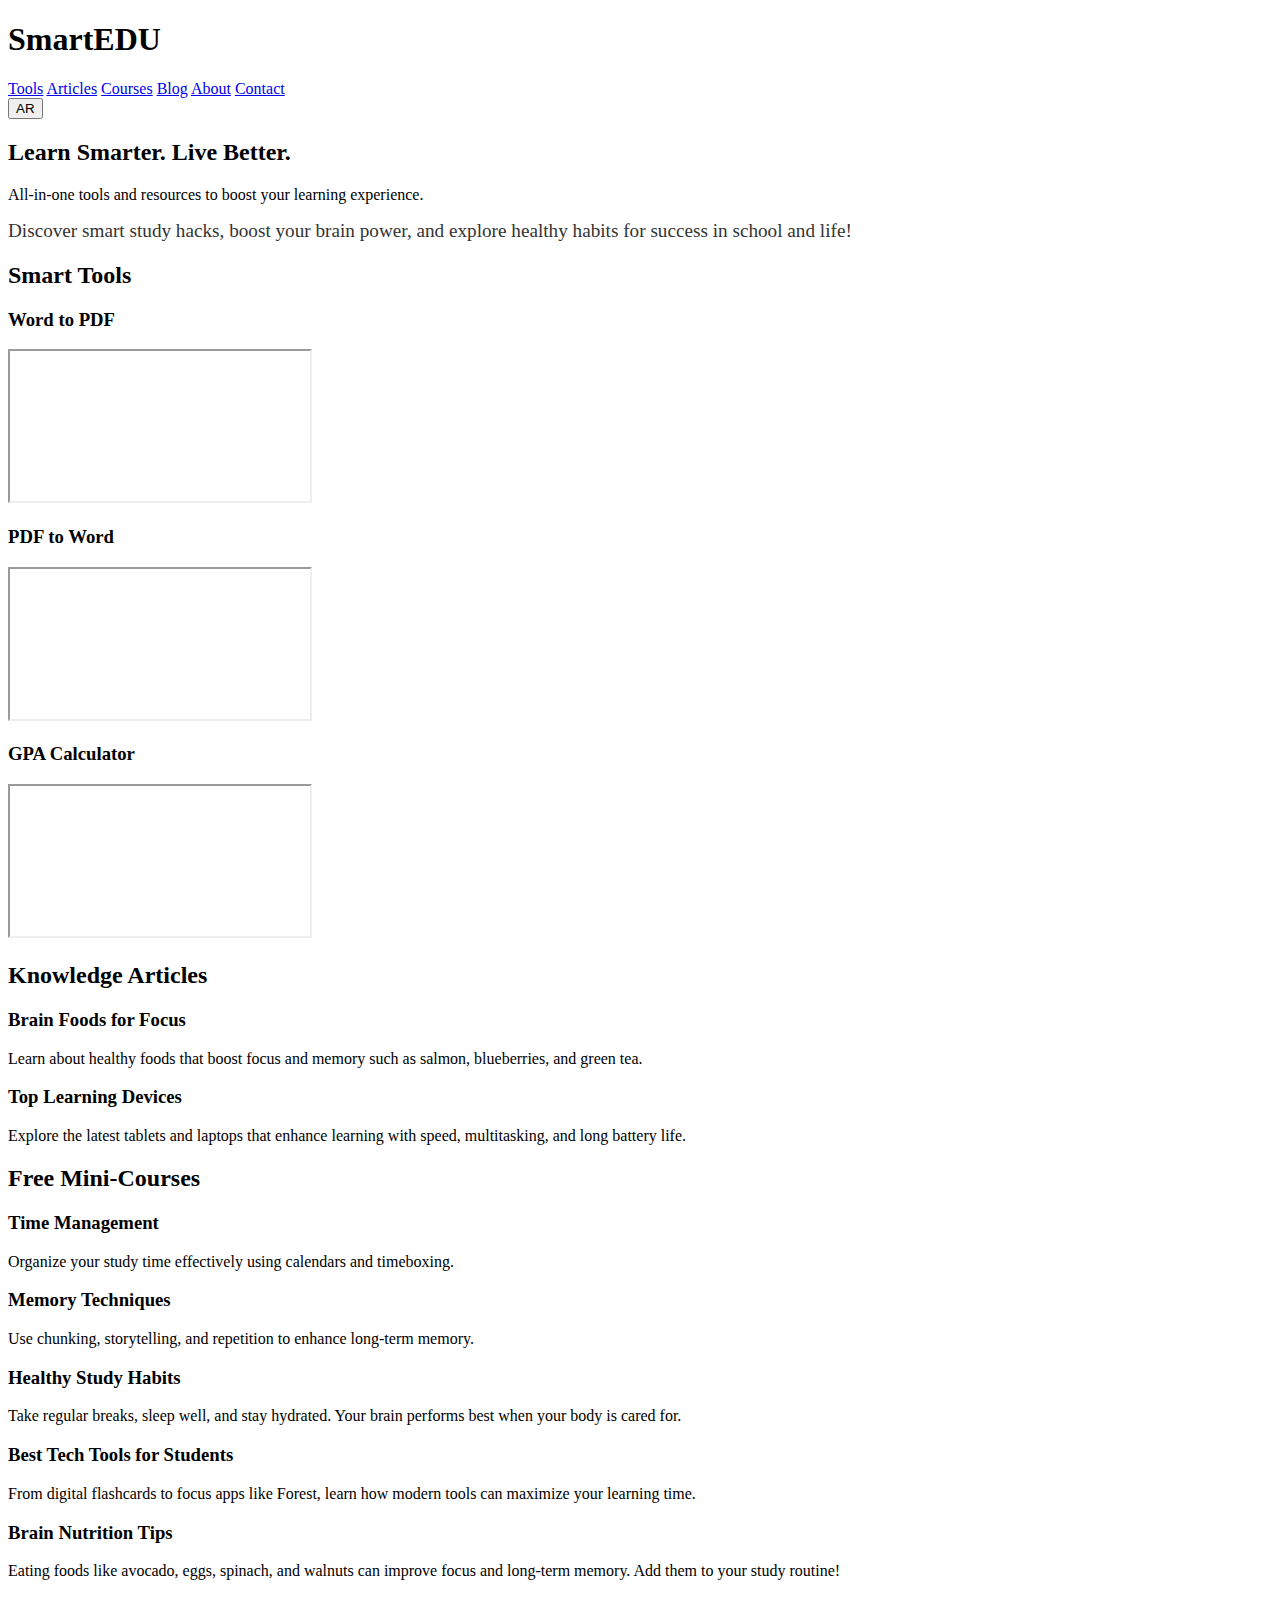
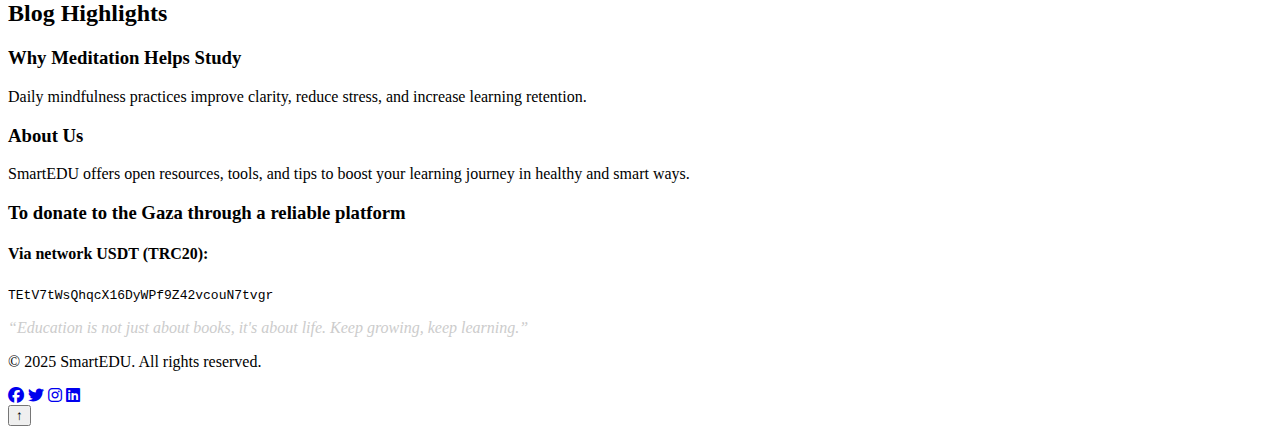
==== index.html @ a896248c "Update index.html" ====
<!DOCTYPE html>
<html lang="en">

<head>
    <meta charset="UTF-8">
    <meta name="viewport" content="width=device-width, initial-scale=1.0">
    <meta name="description"
        content="SmartEDU is a bilingual platform that provides educational tools, tech tips, brain health articles, and productivity aids for students and lifelong learners.">
    <meta name="keywords"
        content="education, pdf tools, word converter, student health, memory food, study techniques, tech for students, bilingual learning, smart tools, brain boost, educational blog, productivity tools, focus techniques, student gadgets, learning resources">
    <meta name="author" content="SmartEDU Team">
    <meta name="robots" content="index, follow">
    <title>SmartEDU - Smart Tools for Smart Learners</title>
    <link rel="icon" href="favicon.ico" type="image/x-icon" />
    <link href="https://fonts.googleapis.com/css2?family=Inter:wght@400;700&display=swap" rel="stylesheet">
    <link rel="stylesheet" href="https://cdnjs.cloudflare.com/ajax/libs/font-awesome/6.4.2/css/all.min.css">
    <link rel="stylesheet" href="style.css">

    <script async src="https://pagead2.googlesyndication.com/pagead/js/adsbygoogle.js?client=ca-pub-8312719884395222"
     crossorigin="anonymous"></script>


</head>

<body>
    <header>
        <h1>SmartEDU</h1>
        <nav>
            <a href="#tools">Tools</a>
            <a href="#articles">Articles</a>
            <a href="#courses">Courses</a>
            <a href="#blog">Blog</a>
            <a href="#about">About</a>
            <a href="#contact">Contact</a>
        </nav>
        <button class="lang-btn" id="langBtn">AR</button>
    </header>
    <section class="hero">
        <h2>Learn Smarter. Live Better.</h2>
        <p>All-in-one tools and resources to boost your learning experience.</p>
        <p style="font-size: 1.2rem; color: #333; margin-top: 10px;">
            Discover smart study hacks, boost your brain power, and explore healthy habits for success in school and
            life!
        </p>

    </section>
    <section id="tools">
        <h2>Smart Tools</h2>
        <div class="grid">
            <div class="card">
                <h3>Word to PDF</h3><iframe src="https://www.ilovepdf.com/word_to_pdf"></iframe>
            </div>
            <div class="card">
                <h3>PDF to Word</h3><iframe src="https://www.ilovepdf.com/pdf_to_word"></iframe>
            </div>
            <div class="card">
                <h3>GPA Calculator</h3><iframe src="https://www.calculator.net/gpa-calculator.html"></iframe>
            </div>

        </div>
    </section>
    <section id="articles">
        <h2>Knowledge Articles</h2>
        <div class="card">
            <h3>Brain Foods for Focus</h3>
            <p>Learn about healthy foods that boost focus and memory such as salmon, blueberries, and green tea.</p>
        </div>
        <div class="card">
            <h3>Top Learning Devices</h3>
            <p>Explore the latest tablets and laptops that enhance learning with speed, multitasking, and long battery
                life.</p>
        </div>
    </section>
    <section id="courses">
        <h2>Free Mini-Courses</h2>
        <div class="grid">
            <div class="card">
                <h3>Time Management</h3>
                <p>Organize your study time effectively using calendars and timeboxing.</p>
            </div>
            <div class="card">
                <h3>Memory Techniques</h3>
                <p>Use chunking, storytelling, and repetition to enhance long-term memory.</p>
            </div>

            <div class="card">
                <h3>Healthy Study Habits</h3>
                <p>Take regular breaks, sleep well, and stay hydrated. Your brain performs best when your body is cared
                    for.</p>
            </div>

            <div class="card">
                <h3>Best Tech Tools for Students</h3>
                <p>From digital flashcards to focus apps like Forest, learn how modern tools can maximize your learning
                    time.</p>
            </div>
            <div class="card">
                <h3>Brain Nutrition Tips</h3>
                <p>Eating foods like avocado, eggs, spinach, and walnuts can improve focus and long-term memory. Add
                    them to your study routine!</p>
            </div>

        </div>
    </section>
    <section id="blog">
        <h2>Blog Highlights</h2>
        <div class="card">
            <h3>Why Meditation Helps Study</h3>
            <p>Daily mindfulness practices improve clarity, reduce stress, and increase learning retention.</p>
        </div>
    </section>
    <section id="about">
        <div class="card">
            <h3>About Us</h3>
            <p>SmartEDU offers open resources, tools, and tips to boost your learning journey in healthy and smart ways.
            </p>
        </div>
    </section>
    <section id="contact">
        <div class="card">
            <h3>To donate to the Gaza through a reliable platform</h3>
            <h4>Via network USDT (TRC20):</h4>
            <code>TEtV7tWsQhqcX16DyWPf9Z42vcouN7tvgr</code>

        </div>
    </section>
    <footer>
        <p style="font-style: italic; font-size: 1rem; color: #ccc;">
            “Education is not just about books, it's about life. Keep growing, keep learning.”
        </p>

        <p>&copy; 2025 SmartEDU. All rights reserved.</p>
        <div class="social-icons">
            <a href="https://d00838.github.io/Donate-to-Gaza/"><i class="fab fa-facebook"></i></a>
            <a href="https://d00838.github.io/Donate-to-Gaza/"><i class="fab fa-twitter"></i></a>
            <a href="https://d00838.github.io/Donate-to-Gaza/"><i class="fab fa-instagram"></i></a>
            <a href="https://d00838.github.io/Donate-to-Gaza/"><i class="fab fa-linkedin"></i></a>
        </div>
    </footer>
    <button id="scrollTopBtn">↑</button>


    <link rel="stylesheet" href="script.js">
</body>

</html>
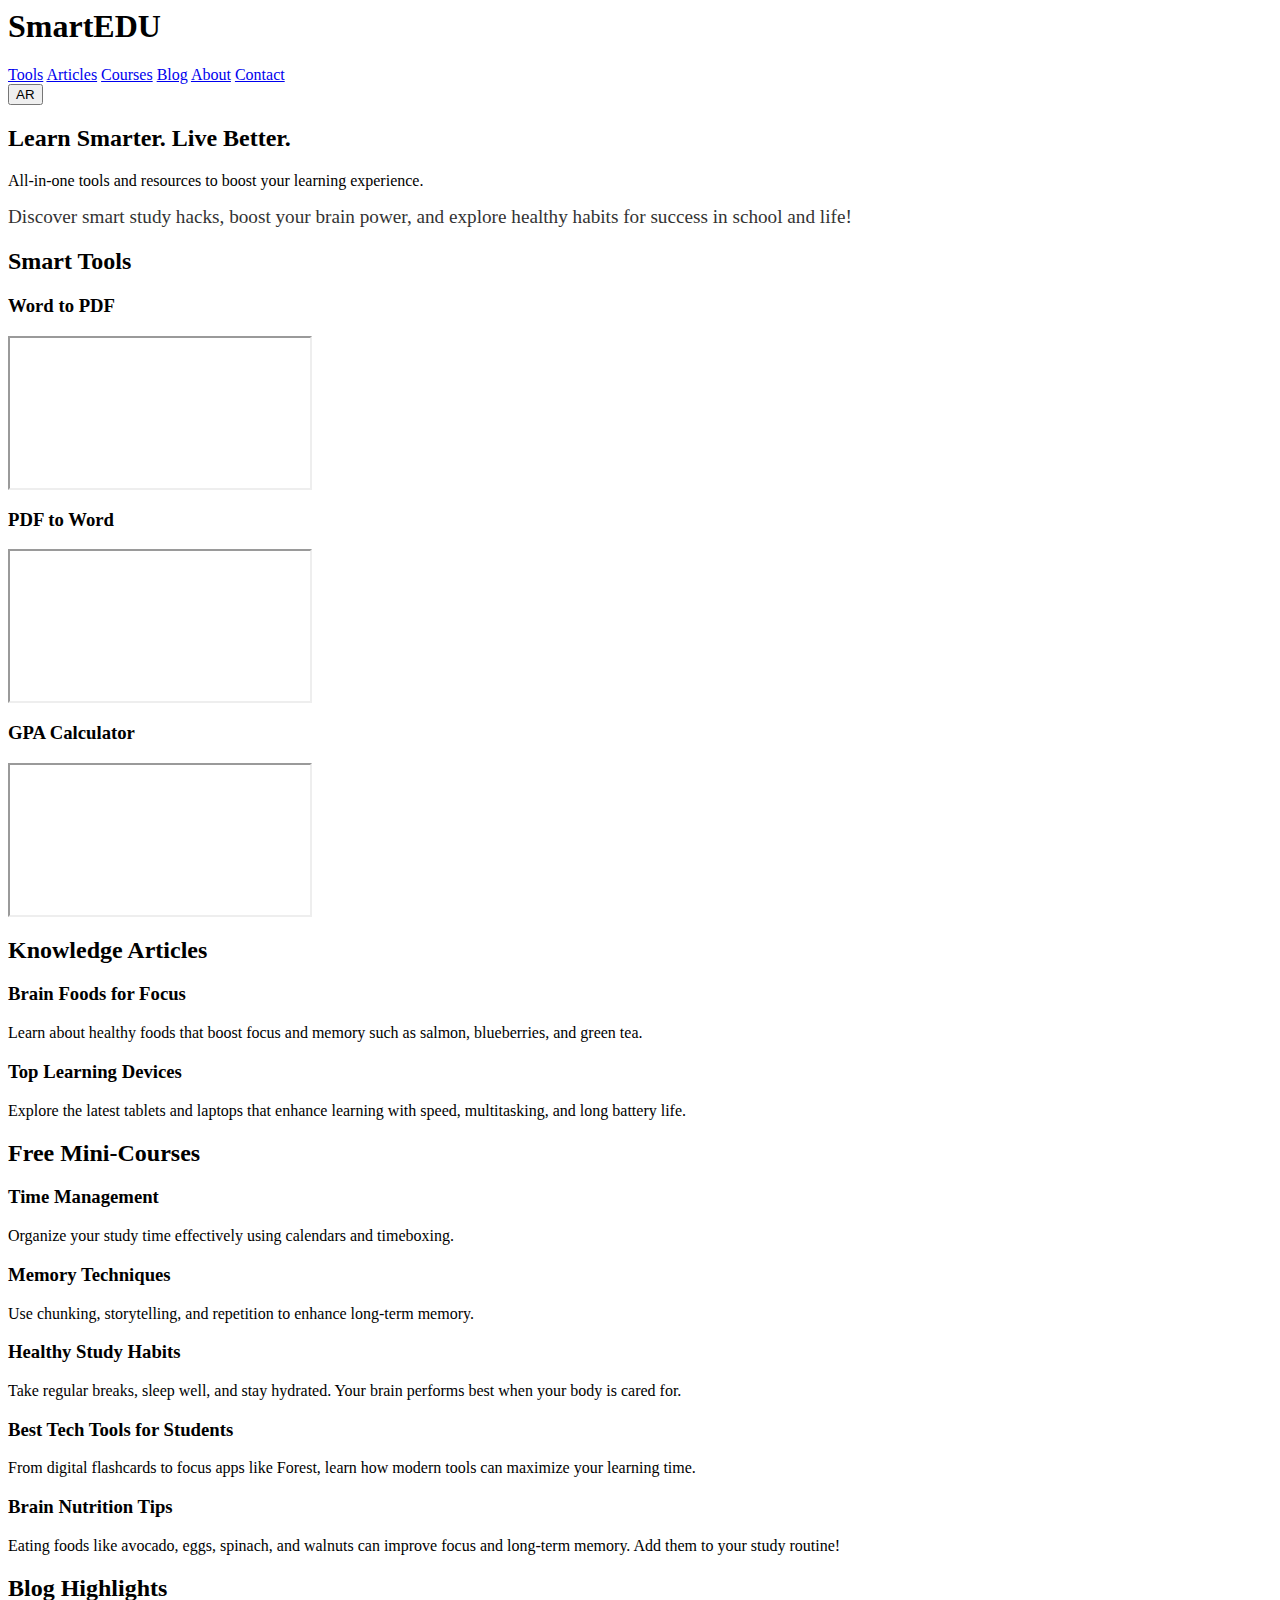
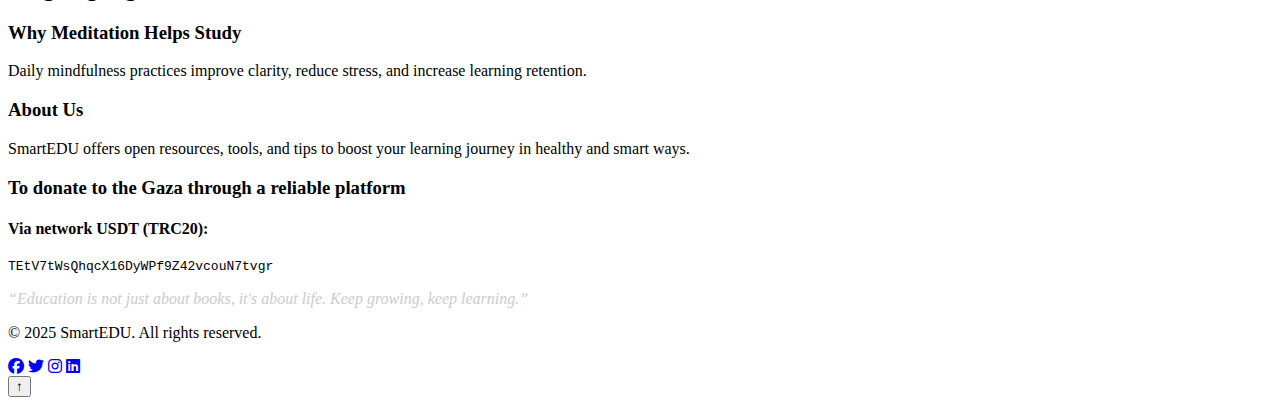
==== commit d94ae669: "Update index.html" ====
--- a/index.html
+++ b/index.html
@@ -1,6 +1,3 @@
-<!DOCTYPE html>
-<html lang="en">
-
 <head>
     <meta charset="UTF-8">
     <meta name="viewport" content="width=device-width, initial-scale=1.0">
@@ -16,131 +13,151 @@
     <link rel="stylesheet" href="https://cdnjs.cloudflare.com/ajax/libs/font-awesome/6.4.2/css/all.min.css">
     <link rel="stylesheet" href="style.css">
 
+    <script type="application/ld+json">
+    {
+      "@context": "https://schema.org",
+      "@type": "BreadcrumbList",
+      "itemListElement": [
+        {
+          "@type": "ListItem",
+          "position": 1,
+          "name": "Home",
+          "item": "https://edutoolx.netlify.app/"
+        },
+        {
+          "@type": "ListItem",
+          "position": 2,
+          "name": "Tools",
+          "item": "https://edutoolx.netlify.app/#tools"
+        }
+      ]
+    }
+    </script>
+
     <script async src="https://pagead2.googlesyndication.com/pagead/js/adsbygoogle.js?client=ca-pub-8312719884395222"
      crossorigin="anonymous"></script>
-
-
 </head>
 
-<body>
-    <header>
-        <h1>SmartEDU</h1>
-        <nav>
-            <a href="#tools">Tools</a>
-            <a href="#articles">Articles</a>
-            <a href="#courses">Courses</a>
-            <a href="#blog">Blog</a>
-            <a href="#about">About</a>
-            <a href="#contact">Contact</a>
-        </nav>
-        <button class="lang-btn" id="langBtn">AR</button>
-    </header>
-    <section class="hero">
-        <h2>Learn Smarter. Live Better.</h2>
-        <p>All-in-one tools and resources to boost your learning experience.</p>
-        <p style="font-size: 1.2rem; color: #333; margin-top: 10px;">
-            Discover smart study hacks, boost your brain power, and explore healthy habits for success in school and
-            life!
-        </p>
-
-    </section>
-    <section id="tools">
-        <h2>Smart Tools</h2>
-        <div class="grid">
+    
+    <body>
+        <header>
+            <h1>SmartEDU</h1>
+            <nav>
+                <a href="#tools">Tools</a>
+                <a href="#articles">Articles</a>
+                <a href="#courses">Courses</a>
+                <a href="#blog">Blog</a>
+                <a href="#about">About</a>
+                <a href="#contact">Contact</a>
+            </nav>
+            <button class="lang-btn" id="langBtn">AR</button>
+        </header>
+        <section class="hero">
+            <h2>Learn Smarter. Live Better.</h2>
+            <p>All-in-one tools and resources to boost your learning experience.</p>
+            <p style="font-size: 1.2rem; color: #333; margin-top: 10px;">
+                Discover smart study hacks, boost your brain power, and explore healthy habits for success in school and
+                life!
+            </p>
+    
+        </section>
+        <section id="tools">
+            <h2>Smart Tools</h2>
+            <div class="grid">
+                <div class="card">
+                    <h3>Word to PDF</h3><iframe src="https://www.ilovepdf.com/word_to_pdf"></iframe>
+                </div>
+                <div class="card">
+                    <h3>PDF to Word</h3><iframe src="https://www.ilovepdf.com/pdf_to_word"></iframe>
+                </div>
+                <div class="card">
+                    <h3>GPA Calculator</h3><iframe src="https://www.calculator.net/gpa-calculator.html"></iframe>
+                </div>
+    
+            </div>
+        </section>
+        <section id="articles">
+            <h2>Knowledge Articles</h2>
             <div class="card">
-                <h3>Word to PDF</h3><iframe src="https://www.ilovepdf.com/word_to_pdf"></iframe>
+                <h3>Brain Foods for Focus</h3>
+                <p>Learn about healthy foods that boost focus and memory such as salmon, blueberries, and green tea.</p>
             </div>
             <div class="card">
-                <h3>PDF to Word</h3><iframe src="https://www.ilovepdf.com/pdf_to_word"></iframe>
+                <h3>Top Learning Devices</h3>
+                <p>Explore the latest tablets and laptops that enhance learning with speed, multitasking, and long battery
+                    life.</p>
             </div>
+        </section>
+        <section id="courses">
+            <h2>Free Mini-Courses</h2>
+            <div class="grid">
+                <div class="card">
+                    <h3>Time Management</h3>
+                    <p>Organize your study time effectively using calendars and timeboxing.</p>
+                </div>
+                <div class="card">
+                    <h3>Memory Techniques</h3>
+                    <p>Use chunking, storytelling, and repetition to enhance long-term memory.</p>
+                </div>
+    
+                <div class="card">
+                    <h3>Healthy Study Habits</h3>
+                    <p>Take regular breaks, sleep well, and stay hydrated. Your brain performs best when your body is cared
+                        for.</p>
+                </div>
+    
+                <div class="card">
+                    <h3>Best Tech Tools for Students</h3>
+                    <p>From digital flashcards to focus apps like Forest, learn how modern tools can maximize your learning
+                        time.</p>
+                </div>
+                <div class="card">
+                    <h3>Brain Nutrition Tips</h3>
+                    <p>Eating foods like avocado, eggs, spinach, and walnuts can improve focus and long-term memory. Add
+                        them to your study routine!</p>
+                </div>
+    
+            </div>
+        </section>
+        <section id="blog">
+            <h2>Blog Highlights</h2>
             <div class="card">
-                <h3>GPA Calculator</h3><iframe src="https://www.calculator.net/gpa-calculator.html"></iframe>
+                <h3>Why Meditation Helps Study</h3>
+                <p>Daily mindfulness practices improve clarity, reduce stress, and increase learning retention.</p>
             </div>
-
-        </div>
-    </section>
-    <section id="articles">
-        <h2>Knowledge Articles</h2>
-        <div class="card">
-            <h3>Brain Foods for Focus</h3>
-            <p>Learn about healthy foods that boost focus and memory such as salmon, blueberries, and green tea.</p>
-        </div>
-        <div class="card">
-            <h3>Top Learning Devices</h3>
-            <p>Explore the latest tablets and laptops that enhance learning with speed, multitasking, and long battery
-                life.</p>
-        </div>
-    </section>
-    <section id="courses">
-        <h2>Free Mini-Courses</h2>
-        <div class="grid">
+        </section>
+        <section id="about">
             <div class="card">
-                <h3>Time Management</h3>
-                <p>Organize your study time effectively using calendars and timeboxing.</p>
+                <h3>About Us</h3>
+                <p>SmartEDU offers open resources, tools, and tips to boost your learning journey in healthy and smart ways.
+                </p>
             </div>
+        </section>
+        <section id="contact">
             <div class="card">
-                <h3>Memory Techniques</h3>
-                <p>Use chunking, storytelling, and repetition to enhance long-term memory.</p>
+                <h3>To donate to the Gaza through a reliable platform</h3>
+                <h4>Via network USDT (TRC20):</h4>
+                <code>TEtV7tWsQhqcX16DyWPf9Z42vcouN7tvgr</code>
+    
             </div>
-
-            <div class="card">
-                <h3>Healthy Study Habits</h3>
-                <p>Take regular breaks, sleep well, and stay hydrated. Your brain performs best when your body is cared
-                    for.</p>
+        </section>
+        <footer>
+            <p style="font-style: italic; font-size: 1rem; color: #ccc;">
+                “Education is not just about books, it's about life. Keep growing, keep learning.”
+            </p>
+    
+            <p>&copy; 2025 SmartEDU. All rights reserved.</p>
+            <div class="social-icons">
+                <a href="https://d00838.github.io/Donate-to-Gaza/"><i class="fab fa-facebook"></i></a>
+                <a href="https://d00838.github.io/Donate-to-Gaza/"><i class="fab fa-twitter"></i></a>
+                <a href="https://d00838.github.io/Donate-to-Gaza/"><i class="fab fa-instagram"></i></a>
+                <a href="https://d00838.github.io/Donate-to-Gaza/"><i class="fab fa-linkedin"></i></a>
             </div>
-
-            <div class="card">
-                <h3>Best Tech Tools for Students</h3>
-                <p>From digital flashcards to focus apps like Forest, learn how modern tools can maximize your learning
-                    time.</p>
-            </div>
-            <div class="card">
-                <h3>Brain Nutrition Tips</h3>
-                <p>Eating foods like avocado, eggs, spinach, and walnuts can improve focus and long-term memory. Add
-                    them to your study routine!</p>
-            </div>
-
-        </div>
-    </section>
-    <section id="blog">
-        <h2>Blog Highlights</h2>
-        <div class="card">
-            <h3>Why Meditation Helps Study</h3>
-            <p>Daily mindfulness practices improve clarity, reduce stress, and increase learning retention.</p>
-        </div>
-    </section>
-    <section id="about">
-        <div class="card">
-            <h3>About Us</h3>
-            <p>SmartEDU offers open resources, tools, and tips to boost your learning journey in healthy and smart ways.
-            </p>
-        </div>
-    </section>
-    <section id="contact">
-        <div class="card">
-            <h3>To donate to the Gaza through a reliable platform</h3>
-            <h4>Via network USDT (TRC20):</h4>
-            <code>TEtV7tWsQhqcX16DyWPf9Z42vcouN7tvgr</code>
-
-        </div>
-    </section>
-    <footer>
-        <p style="font-style: italic; font-size: 1rem; color: #ccc;">
-            “Education is not just about books, it's about life. Keep growing, keep learning.”
-        </p>
-
-        <p>&copy; 2025 SmartEDU. All rights reserved.</p>
-        <div class="social-icons">
-            <a href="https://d00838.github.io/Donate-to-Gaza/"><i class="fab fa-facebook"></i></a>
-            <a href="https://d00838.github.io/Donate-to-Gaza/"><i class="fab fa-twitter"></i></a>
-            <a href="https://d00838.github.io/Donate-to-Gaza/"><i class="fab fa-instagram"></i></a>
-            <a href="https://d00838.github.io/Donate-to-Gaza/"><i class="fab fa-linkedin"></i></a>
-        </div>
-    </footer>
-    <button id="scrollTopBtn">↑</button>
-
-
-    <link rel="stylesheet" href="script.js">
-</body>
-
-</html>
+        </footer>
+        <button id="scrollTopBtn">↑</button>
+    
+    
+        <link rel="stylesheet" href="script.js">
+    </body>
+    
+    </html>
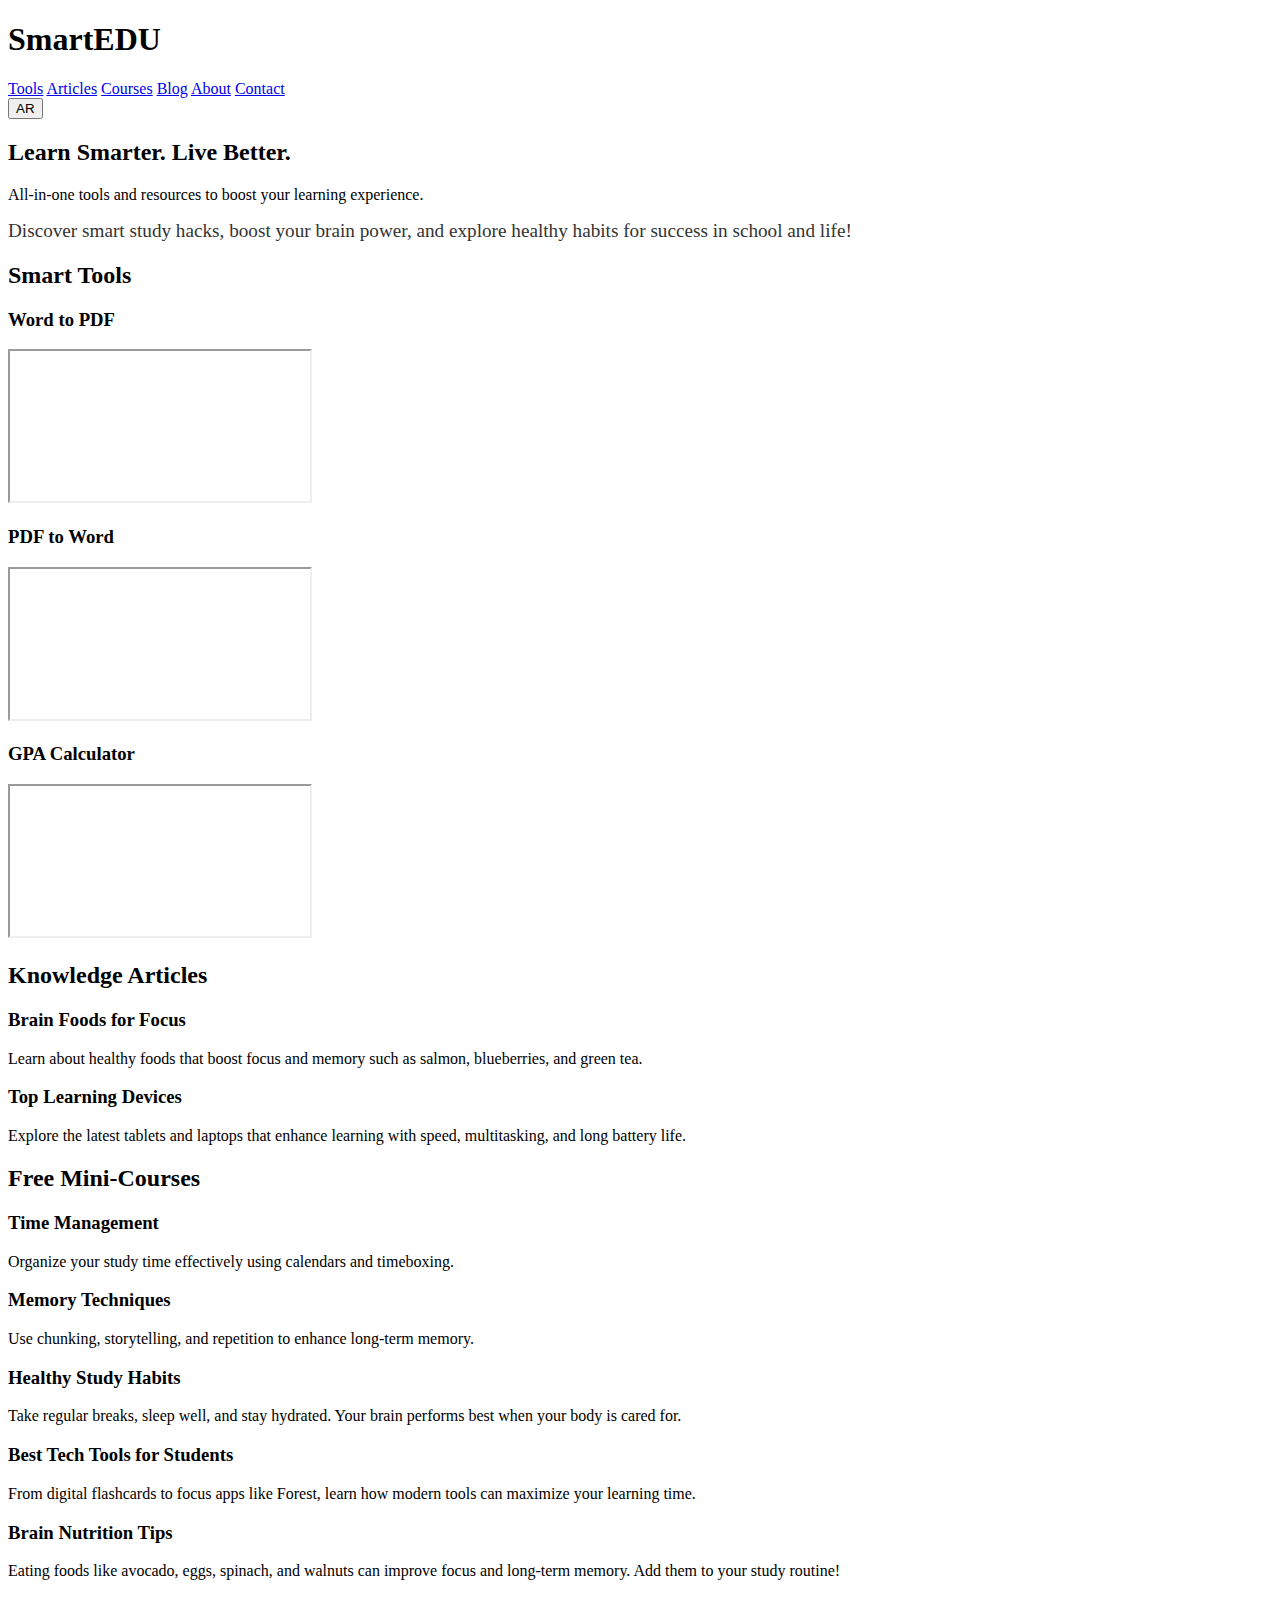
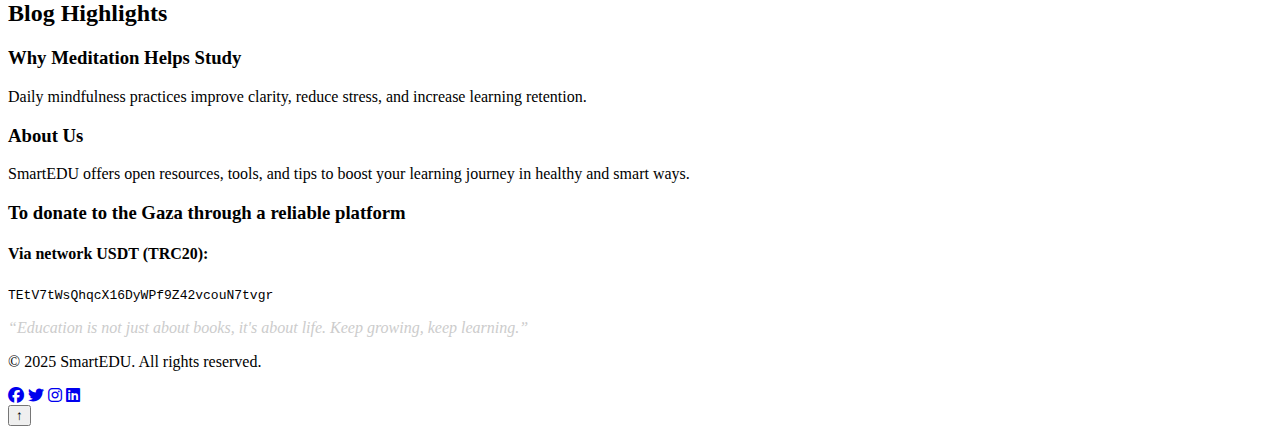
==== commit 4d1d278c: "Update index.html" ====
--- a/index.html
+++ b/index.html
@@ -1,42 +1,49 @@
+<!DOCTYPE html>
+<html lang="en" dir="ltr">
 <head>
-    <meta charset="UTF-8">
-    <meta name="viewport" content="width=device-width, initial-scale=1.0">
-    <meta name="description"
-        content="SmartEDU is a bilingual platform that provides educational tools, tech tips, brain health articles, and productivity aids for students and lifelong learners.">
-    <meta name="keywords"
-        content="education, pdf tools, word converter, student health, memory food, study techniques, tech for students, bilingual learning, smart tools, brain boost, educational blog, productivity tools, focus techniques, student gadgets, learning resources">
-    <meta name="author" content="SmartEDU Team">
-    <meta name="robots" content="index, follow">
-    <title>SmartEDU - Smart Tools for Smart Learners</title>
-    <link rel="icon" href="favicon.ico" type="image/x-icon" />
-    <link href="https://fonts.googleapis.com/css2?family=Inter:wght@400;700&display=swap" rel="stylesheet">
-    <link rel="stylesheet" href="https://cdnjs.cloudflare.com/ajax/libs/font-awesome/6.4.2/css/all.min.css">
-    <link rel="stylesheet" href="style.css">
+  <meta charset="UTF-8">
+  <meta name="viewport" content="width=device-width, initial-scale=1.0">
+  <meta name="description" content="SmartEDU is your educational companion offering tools, brain food tips, study hacks, and tech to maximize learning for students and lifelong learners.">
+  <meta name="keywords" content="education tools, study apps, PDF converter, student brain health, memory foods, tech for learning, time management, learning gadgets, smart education, EdTech blog, bilingual learning tools, academic support, study smarter, productivity for students, online education tools, GPA calculator, smart learners, brain nutrition, free study courses, healthy study habits, best tools for focus, meditation for students">
+  <meta name="author" content="SmartEDU Team">
+  <meta name="robots" content="index, follow">
+  <meta property="og:title" content="SmartEDU - Smart Tools for Smart Learners">
+  <meta property="og:description" content="Explore free tools, study techniques, brain-friendly tips, and educational tech to supercharge your learning journey.">
+  <meta property="og:image" content="https://edutoolx.netlify.app/images/edu-icon.png">
+  <meta property="og:url" content="https://edutoolx.netlify.app/">
+  <meta property="og:type" content="website">
+  <meta name="twitter:card" content="summary_large_image">
+  <meta name="twitter:title" content="SmartEDU - Learn Smarter. Live Better.">
+  <meta name="twitter:description" content="Free tools, smart courses, memory tips, and tech for students. Boost your success today.">
+  <meta name="twitter:image" content="https://edutoolx.netlify.app/images/edu-icon.png">
+  <title>SmartEDU - Smart Tools for Smart Learners</title>
+  <link rel="icon" href="https://cdn-icons-png.flaticon.com/512/3135/3135755.png" type="image/png">
+  <link href="https://fonts.googleapis.com/css2?family=Inter:wght@400;700&display=swap" rel="stylesheet">
+  <link rel="stylesheet" href="https://cdnjs.cloudflare.com/ajax/libs/font-awesome/6.4.2/css/all.min.css">
+  <link rel="stylesheet" href="style.css">
+  <script type="application/ld+json">
+  {
+    "@context": "https://schema.org",
+    "@type": "BreadcrumbList",
+    "itemListElement": [
+      {
+        "@type": "ListItem",
+        "position": 1,
+        "name": "Home",
+        "item": "https://edutoolx.netlify.app/"
+      },
+      {
+        "@type": "ListItem",
+        "position": 2,
+        "name": "Tools",
+        "item": "https://edutoolx.netlify.app/#tools"
+      }
+    ]
+  }
+  </script>
+  <script async src="https://pagead2.googlesyndication.com/pagead/js/adsbygoogle.js?client=ca-pub-8312719884395222" crossorigin="anonymous"></script>
+</head>
 
-    <script type="application/ld+json">
-    {
-      "@context": "https://schema.org",
-      "@type": "BreadcrumbList",
-      "itemListElement": [
-        {
-          "@type": "ListItem",
-          "position": 1,
-          "name": "Home",
-          "item": "https://edutoolx.netlify.app/"
-        },
-        {
-          "@type": "ListItem",
-          "position": 2,
-          "name": "Tools",
-          "item": "https://edutoolx.netlify.app/#tools"
-        }
-      ]
-    }
-    </script>
-
-    <script async src="https://pagead2.googlesyndication.com/pagead/js/adsbygoogle.js?client=ca-pub-8312719884395222"
-     crossorigin="anonymous"></script>
-</head>
 
     
     <body>
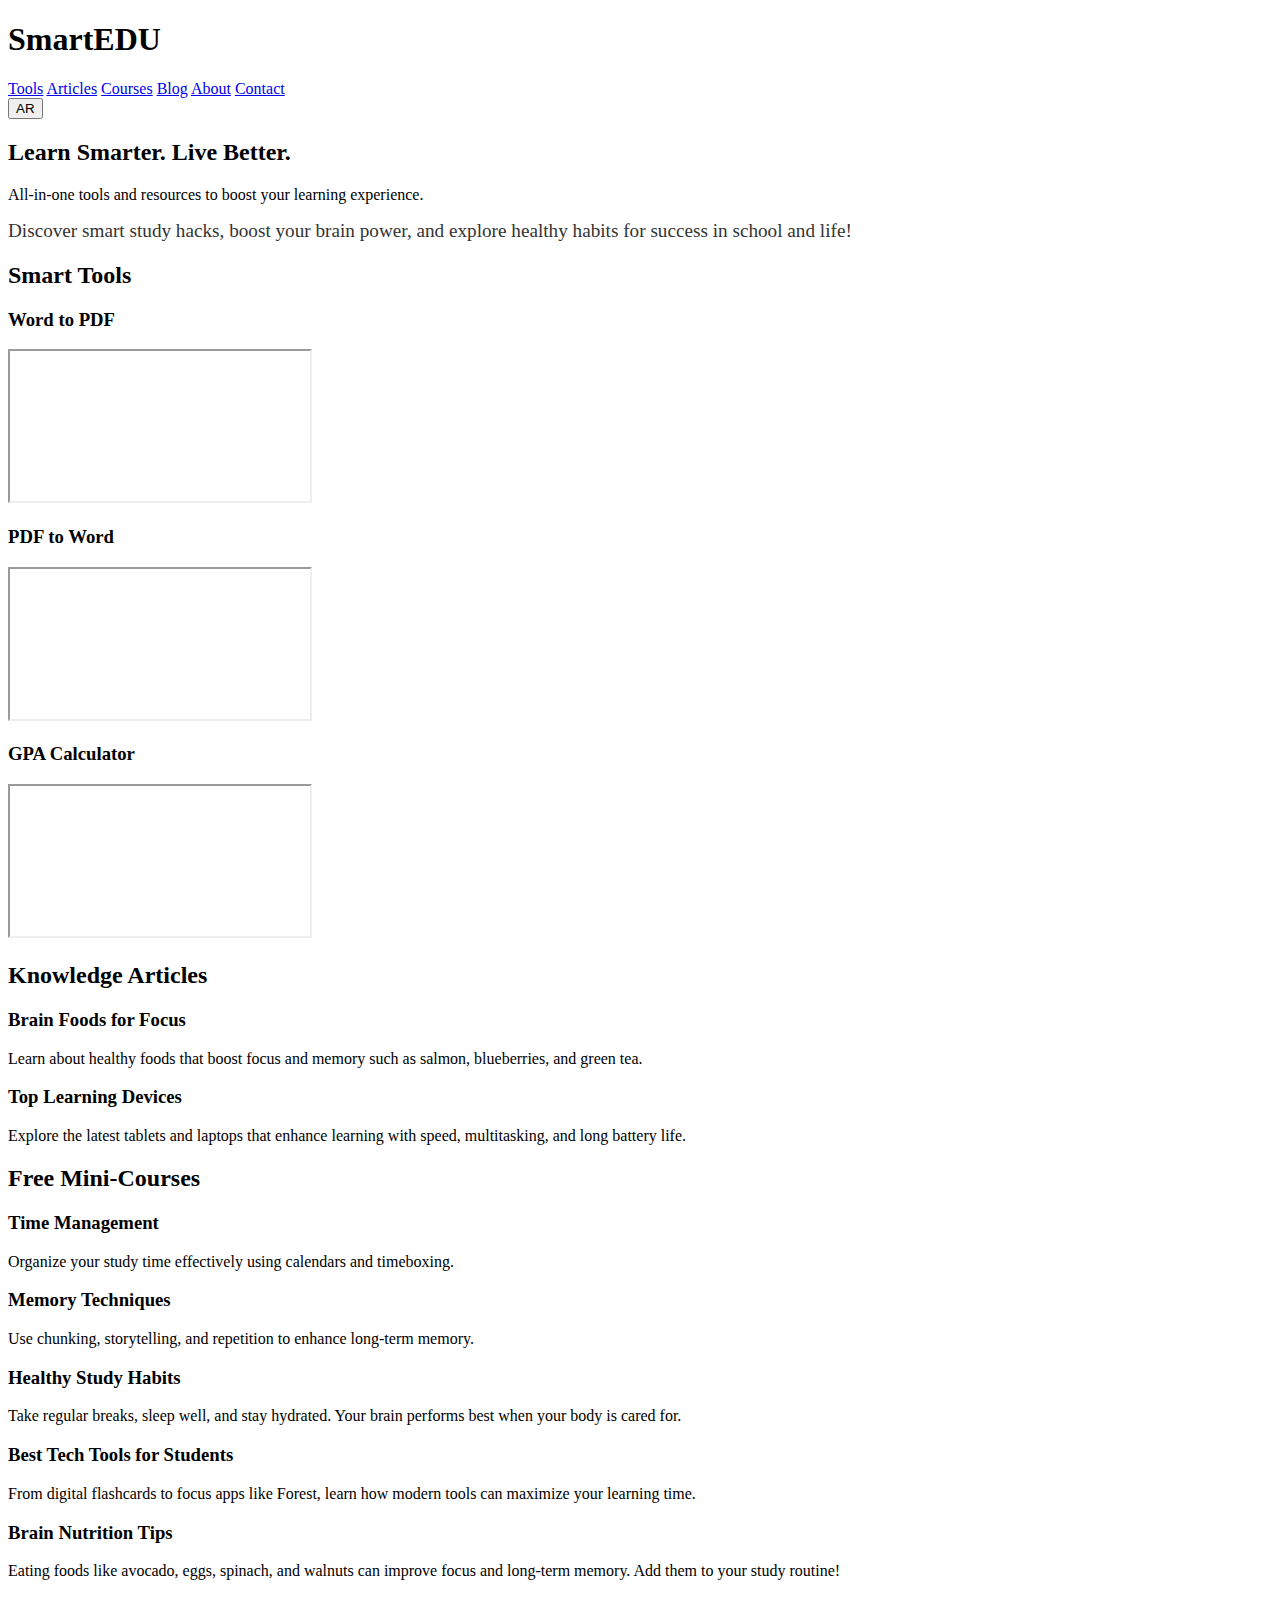
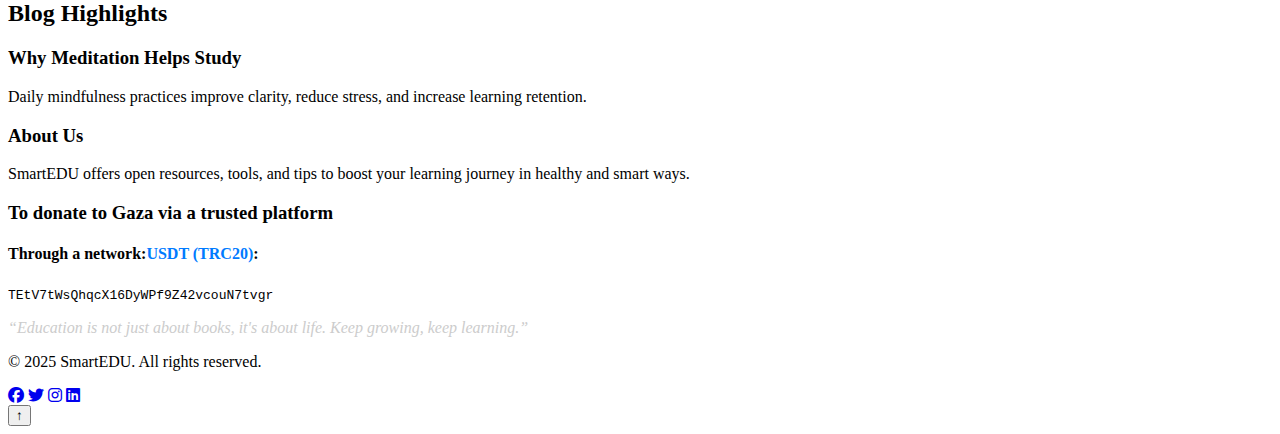
==== commit 1eb3a29b: "Update index.html" ====
--- a/index.html
+++ b/index.html
@@ -141,12 +141,13 @@
             </div>
         </section>
         <section id="contact">
-            <div class="card">
-                <h3>To donate to the Gaza through a reliable platform</h3>
-                <h4>Via network USDT (TRC20):</h4>
-                <code>TEtV7tWsQhqcX16DyWPf9Z42vcouN7tvgr</code>
-    
-            </div>
+
+          <div class="usdt-box">
+  <h3>To donate to Gaza via a trusted platform</h3>
+  <h4>Through a network:<span style="color: #007bff;">USDT (TRC20)</span>:</h4>
+  <code>TEtV7tWsQhqcX16DyWPf9Z42vcouN7tvgr</code>
+</div>
+
         </section>
         <footer>
             <p style="font-style: italic; font-size: 1rem; color: #ccc;">
